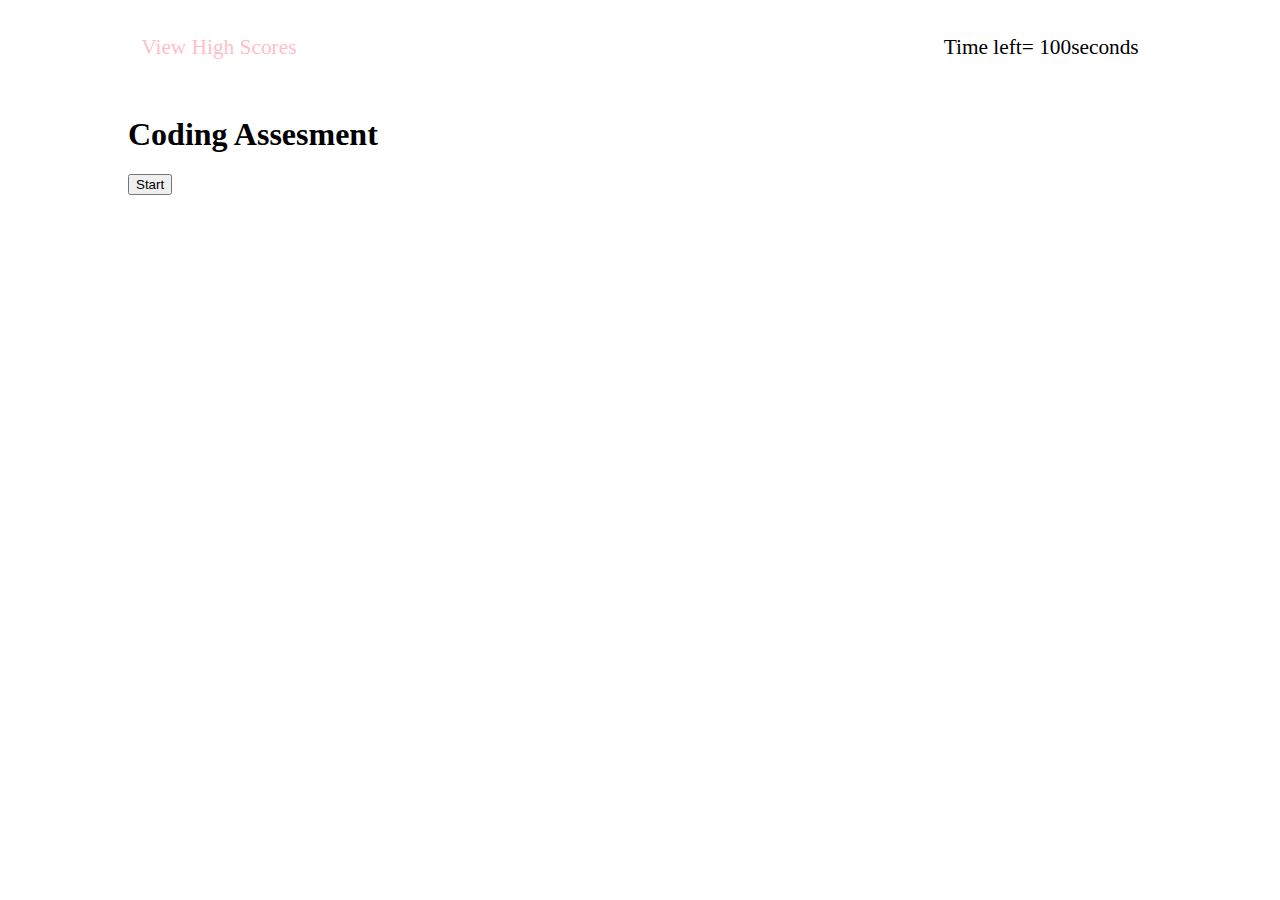
==== index.html @ 855f9784 "added timer" ====
<!DOCTYPE html>
<html lang="en">
<head>
    <meta charset="UTF-8">
    <meta name="viewport" content="width=device-width, initial-scale=1.0">
    <title>Document</title>
    <link rel="stylesheet" href="./style.css">
</head>
<body>

    <header>
        <a href="./highscores.html">View High Scores</a>
        <p id = "timer"></p>
    </header>

    <main id="quiz">
        <h1 id = "question"></h1>
            <button id="answer1"></button>
            <button id="answer2"></button>
            <button id="answer3"></button>
            <button id="answer4"></button>
        <h2 id = isCorrect></h2>
    </main>

    <div>
        <h1 id= "start">Coding Assesment</h1>
        <p></p>
        <button id="button">Start</button>
    </div>
    
    
    
    <div id = "end"> 
        <h1>All done! </h1>
        <p id = "score"></p>
        Enter initials<input type="text">
        <button>Submit</button>
    </div>
    
    <script src="./script.js"></script>
</body>
</html>
---- style.css ----
body {
    margin: 0 10% 0 10%;
    padding: 0;
}

header {
    display: flex;
    justify-content: space-between;
    align-items: center;
    background-image: none;
    font-size: 16pt;
    padding: 10pt
}

header a {
text-decoration: none;
color: pink
}

header p {
text-align: right;


}
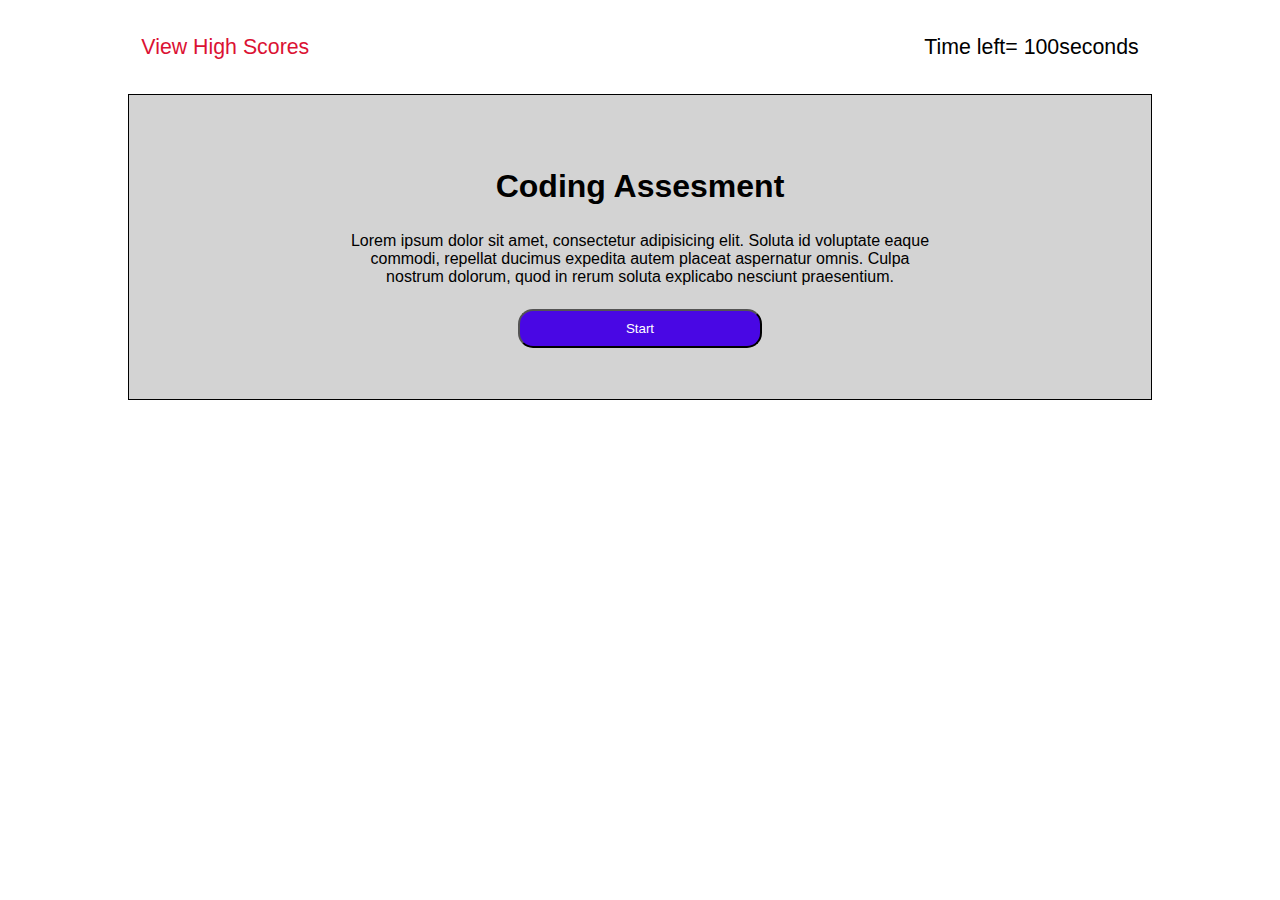
==== commit eb63e8f6: "added styling to home page" ====
--- a/index.html
+++ b/index.html
@@ -3,7 +3,7 @@
 <head>
     <meta charset="UTF-8">
     <meta name="viewport" content="width=device-width, initial-scale=1.0">
-    <title>Document</title>
+    <title>Code Quiz</title>
     <link rel="stylesheet" href="./style.css">
 </head>
 <body>
@@ -22,10 +22,10 @@
         <h2 id = isCorrect></h2>
     </main>
 
-    <div>
+    <div class = "intro"> 
         <h1 id= "start">Coding Assesment</h1>
-        <p></p>
-        <button id="button">Start</button>
+        <p>Lorem ipsum dolor sit amet, consectetur adipisicing elit. Soluta id voluptate eaque commodi, repellat ducimus expedita autem placeat aspernatur omnis. Culpa nostrum dolorum, quod in rerum soluta explicabo nesciunt praesentium.</p>
+        <button id="startButton">Start</button>
     </div>
     
     
@@ -33,8 +33,8 @@
     <div id = "end"> 
         <h1>All done! </h1>
         <p id = "score"></p>
-        Enter initials<input type="text">
-        <button>Submit</button>
+        <button id = "submitButton">Submit</button>
+        <button id = "tryAgain">Try Again </button>
     </div>
     
     <script src="./script.js"></script>
--- a/style.css
+++ b/style.css
@@ -1,3 +1,7 @@
+* {
+    font-family: Arial, Helvetica, sans-serif;
+}
+
 body {
     margin: 0 10% 0 10%;
     padding: 0;
@@ -14,11 +18,47 @@
 
 header a {
 text-decoration: none;
-color: pink
+color: rgb(219, 18, 51)
 }
 
 header p {
 text-align: right;
+}
+
+.intro {
+    display: block;
+    padding: 5% 20% 5% 20%;
+    background-color: lightgray;
+    border: solid black 1px;
+
+}
+
+.intro h1 {
+text-align: center;
+}
+
+.intro p {
+    text-align: center;
+    padding: 1%;
+}
 
 
-}+
+
+
+button {
+    display: block;
+    background-color: rgb(73, 7, 228);
+    margin: auto;
+    color: white;
+    padding: 10px;
+    border-radius: 15px;
+    width: 40%;
+    text-align: center;
+}
+
+button:hover {
+    background-color: rgb(18, 182, 174);
+    cursor:pointer;
+
+}
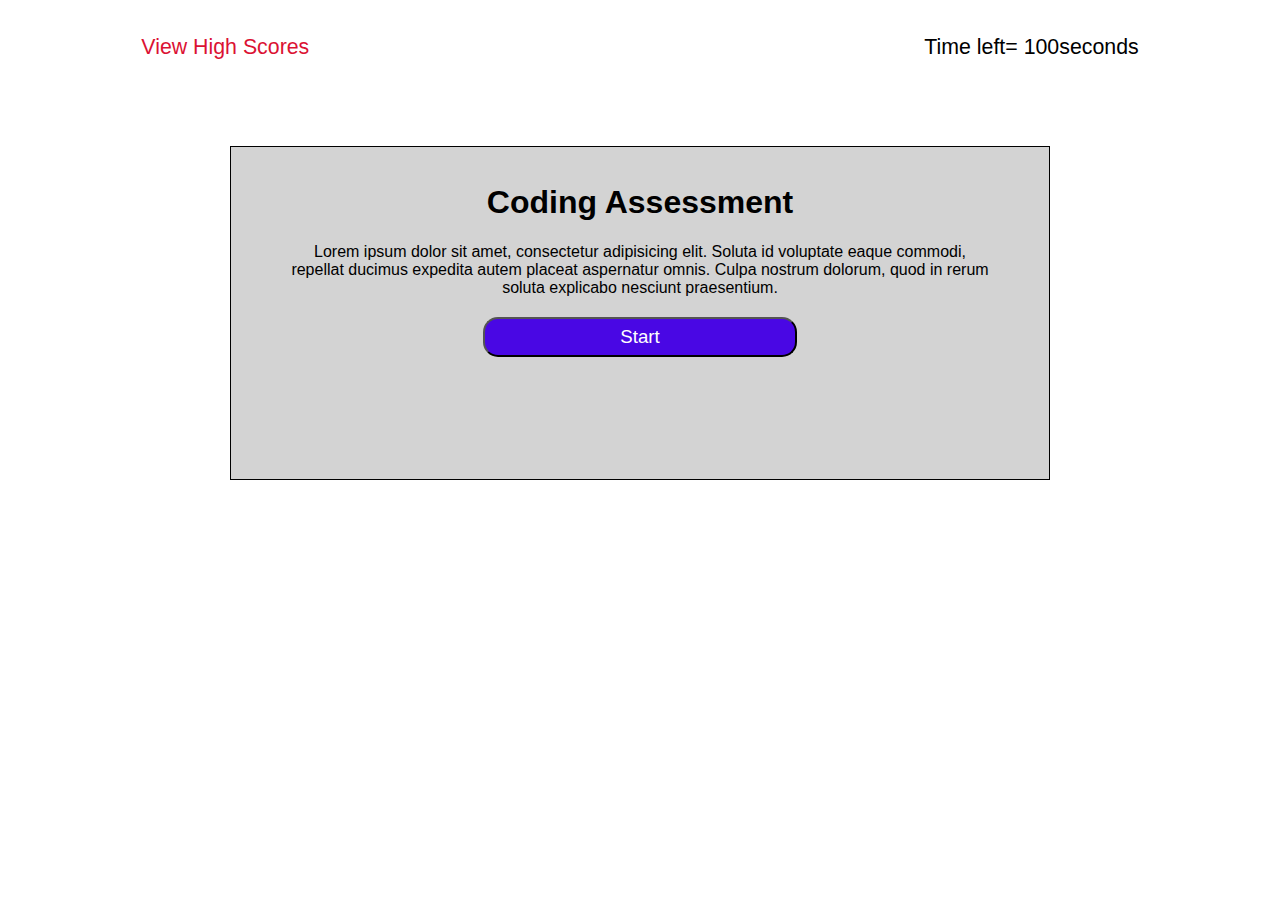
==== commit 12a6efca: "added styling to quiz" ====
--- a/index.html
+++ b/index.html
@@ -13,30 +13,31 @@
         <p id = "timer"></p>
     </header>
 
-    <main id="quiz">
+    <main>
+    <div id="quiz">
         <h1 id = "question"></h1>
             <button id="answer1"></button>
             <button id="answer2"></button>
             <button id="answer3"></button>
             <button id="answer4"></button>
         <h2 id = isCorrect></h2>
-    </main>
+    </div>
 
-    <div class = "intro"> 
-        <h1 id= "start">Coding Assesment</h1>
+    <div id = "start"> 
+        <h1 id= "start">Coding Assessment</h1>
         <p>Lorem ipsum dolor sit amet, consectetur adipisicing elit. Soluta id voluptate eaque commodi, repellat ducimus expedita autem placeat aspernatur omnis. Culpa nostrum dolorum, quod in rerum soluta explicabo nesciunt praesentium.</p>
         <button id="startButton">Start</button>
     </div>
     
-    
-    
-    <div id = "end"> 
+    <div class = "finished" id = "end"> 
         <h1>All done! </h1>
         <p id = "score"></p>
         <button id = "submitButton">Submit</button>
         <button id = "tryAgain">Try Again </button>
+        <h2></h2>
     </div>
     
+</main>
     <script src="./script.js"></script>
 </body>
 </html>--- a/style.css
+++ b/style.css
@@ -25,36 +25,40 @@
 text-align: right;
 }
 
-.intro {
-    display: block;
-    padding: 5% 20% 5% 20%;
+main {
+    padding: 5% 10% 5% 10%;
+    display: flex;
+}
+
+div {
+    display: flex;
+    flex-direction: column;
+    flex-basis: 100%;
     background-color: lightgray;
     border: solid black 1px;
-
+    text-align: center;
+    padding: 2%;
+    min-height: 300px;
 }
 
-.intro h1 {
-text-align: center;
+div p {
+    padding: 0 5% 0 5%;
 }
 
-.intro p {
-    text-align: center;
-    padding: 1%;
+h2 {
+    border-top: solid 2px grey;
 }
 
-
-
-
-
 button {
-    display: block;
     background-color: rgb(73, 7, 228);
-    margin: auto;
     color: white;
-    padding: 10px;
+    font-size: 14pt;
+    min-height: 40px;
     border-radius: 15px;
-    width: 40%;
+    margin: .5%;
     text-align: center;
+    min-width: 40%;
+    justify-content: center;
 }
 
 button:hover {
@@ -62,3 +66,20 @@
     cursor:pointer;
 
 }
+
+.finished {
+    display: flex;
+    flex-wrap: column;
+    flex-basis: 100%;
+}
+
+.finished button {
+    background-color: rgb(73, 7, 228);
+    color: white;
+    font-size: 14pt;
+    min-height: 40px;
+    border-radius: 15px;
+    margin: 1%;
+    text-align: center;
+    min-width: 20%;
+}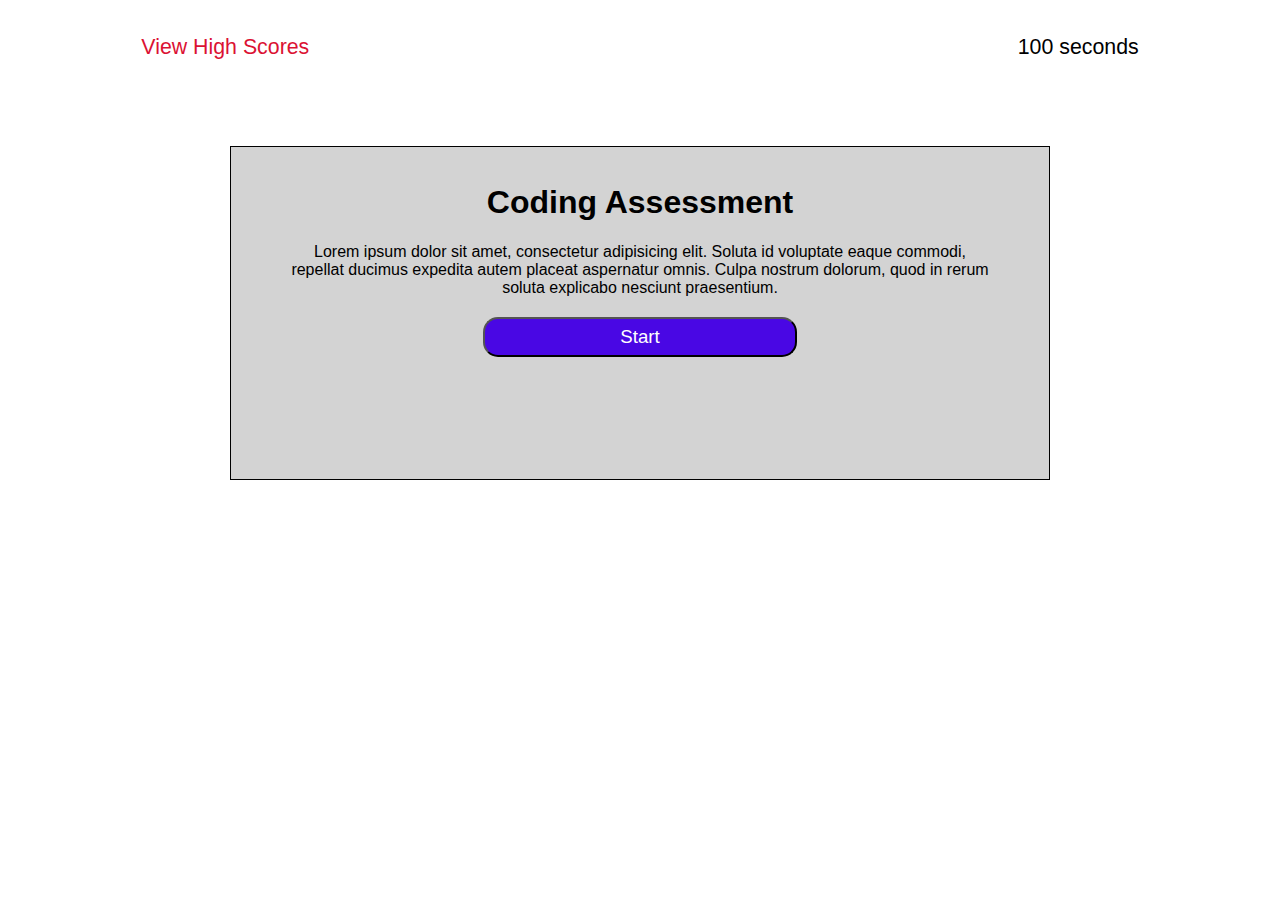
==== commit 68a5474e: "added input box to enter initials for highscore" ====
--- a/index.html
+++ b/index.html
@@ -20,7 +20,7 @@
             <button id="answer2"></button>
             <button id="answer3"></button>
             <button id="answer4"></button>
-        <h2 id = isCorrect></h2>
+        <h2 id = "isCorrect"></h2>
     </div>
 
     <div id = "start"> 
@@ -29,12 +29,14 @@
         <button id="startButton">Start</button>
     </div>
     
-    <div class = "finished" id = "end"> 
+    <div id = "end"> 
         <h1>All done! </h1>
         <p id = "score"></p>
+        <input type="text" name="initials" id="initials">
         <button id = "submitButton">Submit</button>
         <button id = "tryAgain">Try Again </button>
-        <h2></h2>
+        <h2 id = "isCorrect"></h2>
+
     </div>
     
 </main>
--- a/style.css
+++ b/style.css
@@ -67,19 +67,11 @@
 
 }
 
-.finished {
-    display: flex;
-    flex-wrap: column;
-    flex-basis: 100%;
-}
-
-.finished button {
-    background-color: rgb(73, 7, 228);
-    color: white;
-    font-size: 14pt;
-    min-height: 40px;
-    border-radius: 15px;
-    margin: 1%;
-    text-align: center;
-    min-width: 20%;
+ul {
+    margin-left: 1%;
+    margin-right: 19%;
+    background-color: rgba(73, 7, 228, 0.377);
+    color:black;
+    padding: .5%;
+    list-style-type: none;
 }